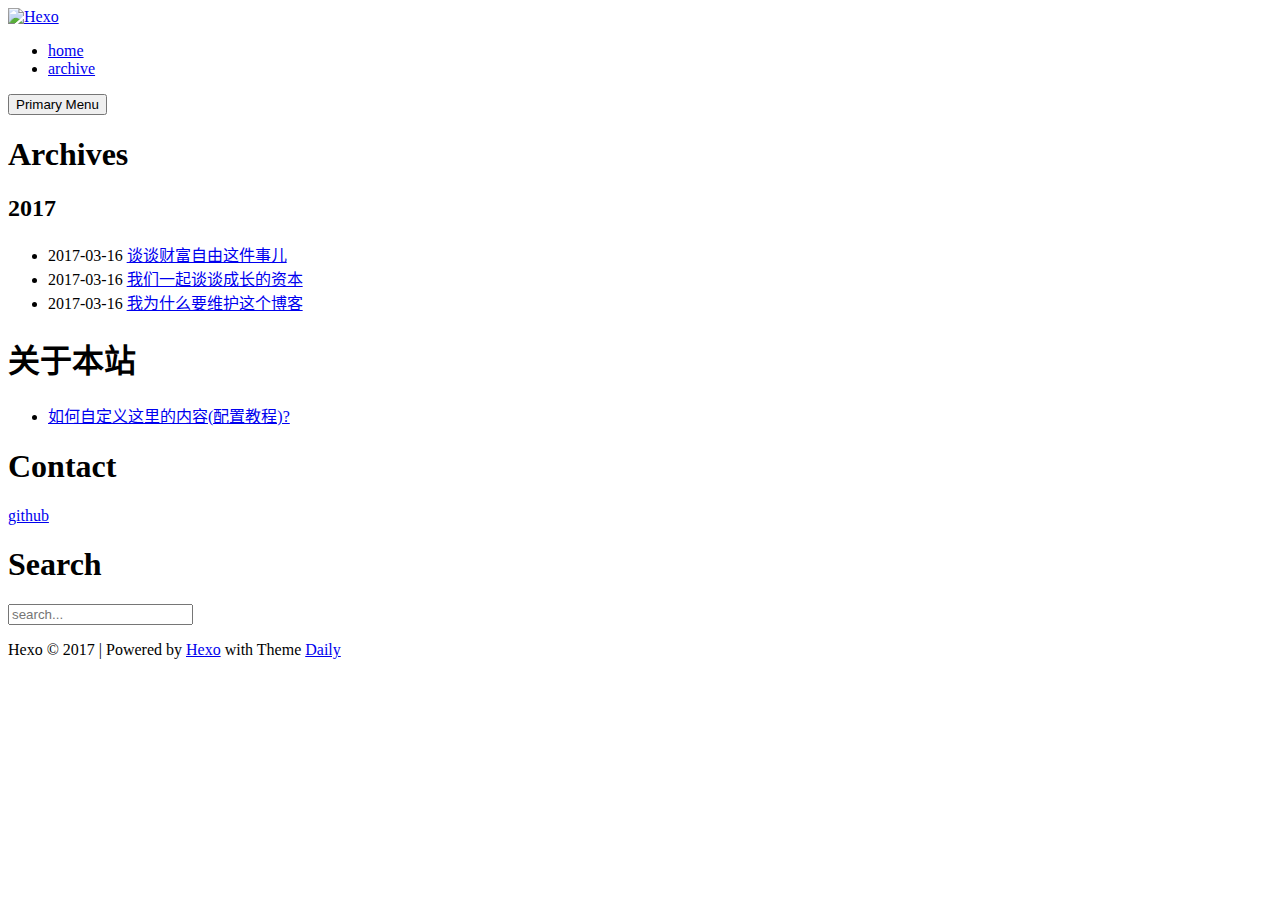
==== archives/index.html @ dac3f432 "Site updated: 2017-03-16 23:07:10" ====
<!DOCTYPE html>
<html lang="zh-CN">

<!-- Head tag -->
<head>
  <meta charset="utf-8">
  <meta http-equiv="X-UA-Compatible" content="IE=edge">

  <!--Description-->
  

  <!--Author-->
  
  <meta name="author" content="John Doe">
  

  <!--Open Graph Title-->
  
      <meta property="og:title" content="Hexo"/>
  
  <!--Open Graph Description-->
  
  <!--Open Graph Site Name-->
  <meta property="og:site_name" content="Hexo"/>
  <!--Type page-->
  
      <meta property="og:type" content="website" />
  
  <!--Page Cover-->
  

  <meta name="viewport" content="width=device-width, initial-scale=1, maximum-scale=1">

  <!-- Title -->
  
  <title>Archives - Hexo</title>


  <link rel="shortcut icon" href="https://hexo.io/icon/favicon-96x96.png">

  <!-- Custom CSS/Sass -->
  <link rel="stylesheet" href="/css/style.css">

  <!----------------------------
  https://github.com/GallenHu/hexo-theme-Daily

 _____            _   _
|  __ \          (_) | |
| |  | |   __ _   _  | |  _   _
| |  | |  / _` | | | | | | | | |
| |__| | | (_| | | | | | | |_| |
|_____/   \__,_| |_| |_|  \__, |
                          __/ |
                         |___/

    --------------------------->

</head>


<body>

  <!-- Nav -->
  <header class="site-header">
  <div class="header-inside">
    <div class="logo">
      <a href="/" rel="home">
        
        <img src="https://hexo.io/logo.svg" alt="Hexo" height="60">
        
      </a>
    </div>
    <!-- Navigation -->
    <nav class="navbar">
      <!-- Collect the nav links, forms, and other content for toggling -->
      <div class="collapse">
        <ul class="navbar-nav">
          
          
            <li>
              <a href="/.">
                
                  home
                
              </a>
            </li>
          
            <li>
              <a href="/archives">
                
                  archive
                
              </a>
            </li>
          
        </ul>
      </div>
      <!-- /.navbar-collapse -->
    </nav>
    <div class="button-wrap">
      <button class="menu-toggle">Primary Menu</button>
    </div>
  </div>
</header>


  <!-- Main Content -->
  

<!-- Main Content -->
<div class="archive content-area">
  <div class="container">
    <h1 class="entry-title">Archives</h1>
    <div class="row">
      <div class="col-lg-8 col-lg-offset-2 col-md-10 col-md-offset-1">
        <!-- Use lodash to classify posts. See https://lodash.com/docs#groupBy
          1. group site.posts by year
          2. sort posts-in-one-year by Month and Day
        -->
        

        
          <h2 class="year">2017</h2>
          <ul class="list">
            
  <li>
    <span class="date">
      2017-03-16
    </span>
    <a href="/2017/03/16/谈谈财富自由这件事儿/" class="title">
      谈谈财富自由这件事儿
    </a>
  </li>

  <li>
    <span class="date">
      2017-03-16
    </span>
    <a href="/2017/03/16/我们一起谈谈成长的资本/" class="title">
      我们一起谈谈成长的资本
    </a>
  </li>

  <li>
    <span class="date">
      2017-03-16
    </span>
    <a href="/2017/03/16/我为什么要维护这个博客/" class="title">
      我为什么要维护这个博客
    </a>
  </li>


          </ul>
        
      </div>
    </div>
  </div>
</div>


  <!-- Footer -->
  <!-- Footer-widgets -->
<div class="footer-widgets">
  <div class="row inside-wrapper">
    <div class="col-1-3">
      <aside>
        <h1 class="widget-title">关于本站</h1>
        <div class="custom-widget-content">
          
          <ul><li><a href="https://github.com/GallenHu/hexo-theme-Daily">如何自定义这里的内容(配置教程)?</a></li></ul>
        </div>
      </aside>
    </div>
    <div class="col-1-3">
      <aside>
        <h1 class="widget-title">Contact</h1>
        <div class="widget-text">
          
            
              <a href="https://github.com/GallenHu" class="icon icon-github" target="_blank">github</a>
            
          
        </div>
      </aside>
    </div>
    <div class="col-1-3">
      <aside>
        <h1 class="widget-title">Search</h1>
        <div class="widget-text">
          <form onSubmit="return appDaily.submitSearch('')">
            <p>
              <input type="text" placeholder="search..." id="homeSearchInput">
            </p>
            <!-- <input type="submit" value="GO"> -->
          </form>
        </div>
      </aside>
    </div>
  </div>
</div>
<!-- Footer -->
<footer class="site-info">
  <p>
    <span>Hexo &copy; 2017</span>
    
      <span class="split">|</span>
      <span>Powered by <a href="https://hexo.io/" target="_blank">Hexo</a> with Theme <a href="https://github.com/GallenHu/hexo-theme-Daily" target="_blank">Daily</a></span>
    
  </p>
</footer>


  <!-- After footer scripts -->
  <!-- scripts -->
<script src="/js/app.js"></script>



</body>

</html>
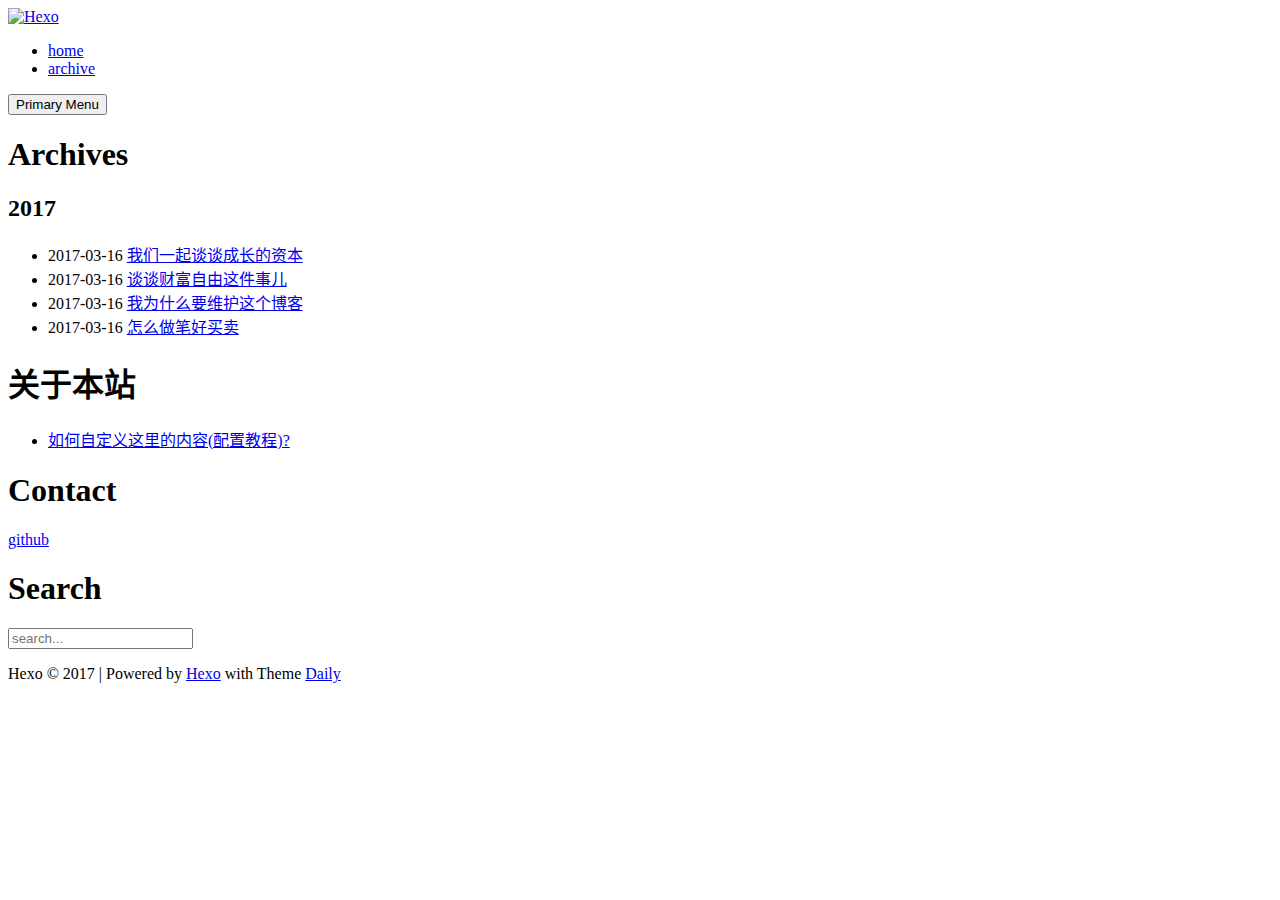
==== commit cf269598: "Site updated: 2017-03-17 01:27:30" ====
--- a/archives/index.html
+++ b/archives/index.html
@@ -127,6 +127,15 @@
     <span class="date">
       2017-03-16
     </span>
+    <a href="/2017/03/16/我们一起谈谈成长的资本/" class="title">
+      我们一起谈谈成长的资本
+    </a>
+  </li>
+
+  <li>
+    <span class="date">
+      2017-03-16
+    </span>
     <a href="/2017/03/16/谈谈财富自由这件事儿/" class="title">
       谈谈财富自由这件事儿
     </a>
@@ -136,17 +145,17 @@
     <span class="date">
       2017-03-16
     </span>
-    <a href="/2017/03/16/我们一起谈谈成长的资本/" class="title">
-      我们一起谈谈成长的资本
-    </a>
-  </li>
-
-  <li>
-    <span class="date">
-      2017-03-16
-    </span>
     <a href="/2017/03/16/我为什么要维护这个博客/" class="title">
       我为什么要维护这个博客
+    </a>
+  </li>
+
+  <li>
+    <span class="date">
+      2017-03-16
+    </span>
+    <a href="/2017/03/16/怎么做笔好买卖/" class="title">
+      怎么做笔好买卖
     </a>
   </li>
 
